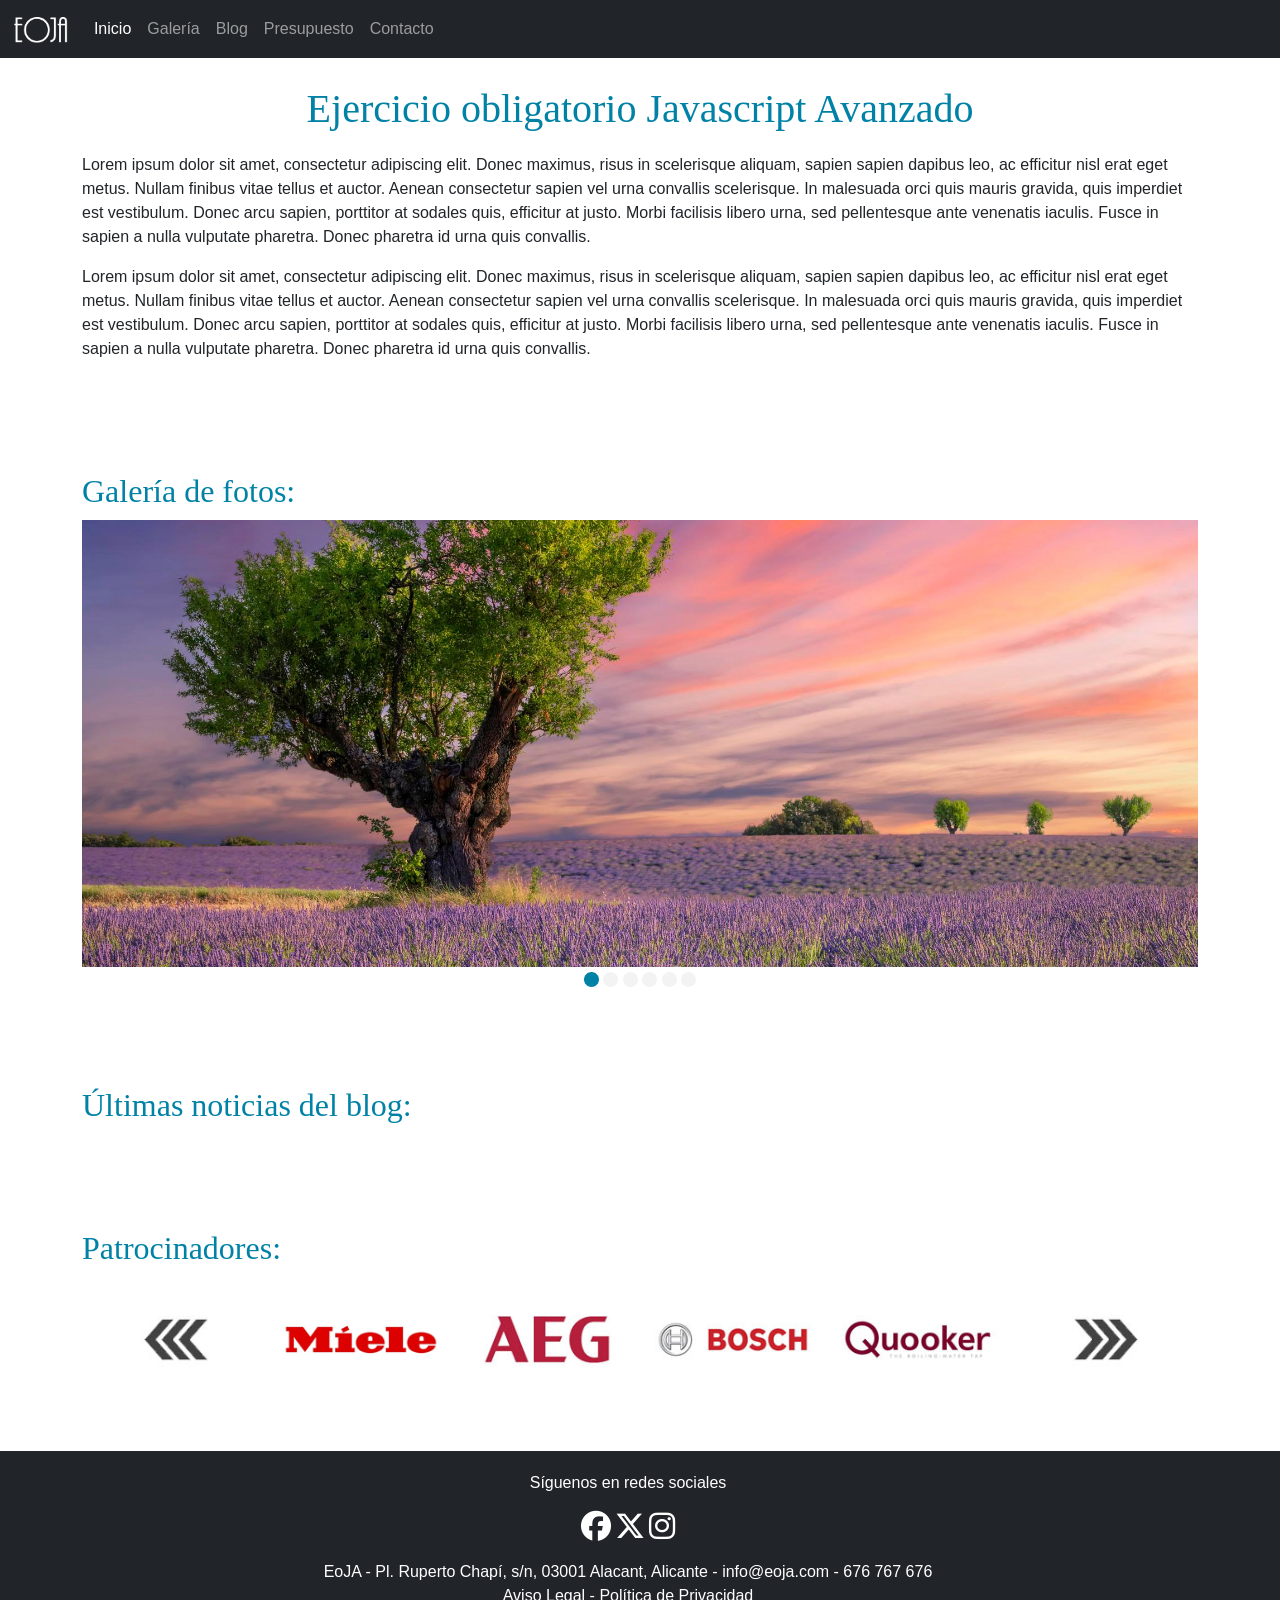
==== index.html @ 6982687c "Archivos de la web" ====
<!DOCTYPE html>
<html lang="es">

		<head>

			<title>Ejercicio obligatorio Módulo 7 Javascript Avanzado</title>
			<meta  charset="utf-8">
			<meta name="description" content="Ejercicio obligatorio Módulo 7 Javascript Avanzado">
			<meta name="viewport" content="width=device-width, initial-scale=1">
			<link rel="icon" href="images/punto-azul.png" type="image/png">

			<!-- Añadimos bibliotecas de Bootstraap y archivo css-->
			<link href="https://cdn.jsdelivr.net/npm/bootstrap@5.3.8/dist/css/bootstrap.min.css" rel="stylesheet" integrity="sha384-sRIl4kxILFvY47J16cr9ZwB07vP4J8+LH7qKQnuqkuIAvNWLzeN8tE5YBujZqJLB" crossorigin="anonymous">
			 <link rel="stylesheet" href="https://cdn.jsdelivr.net/npm/bootstrap-icons@1.13.1/font/bootstrap-icons.min.css">
			<link rel="stylesheet" href="https://cdnjs.cloudflare.com/ajax/libs/font-awesome/6.5.2/css/all.min.css">
			<link rel="stylesheet" href="css/estilos.css">

			<!-- Añadimos bibliotecas JQuery y archivo js -->
			<script src="https://ajax.googleapis.com/ajax/libs/jquery/3.2.1/jquery.min.js"></script>
			<script type="text/javascript" src="js/funciones.js"></script>

	    <script type="text/javascript">

			$(document).ready(function(){
					cargar("home"); 
					setInterval(carrusel, 2000);	
			});

	    </script>

		</head>

		<body>


		<!-- MENÚ -->
		<nav class="navbar navbar-expand-lg bg-dark fixed-top" data-bs-theme="dark">
		  <div class="container-fluid">
		    <a class="navbar-brand" href="#"><img src="images/logo-EOJA.png" class="logo"></a>
		    <button class="navbar-toggler" type="button" data-bs-toggle="collapse" data-bs-target="#navbarNavAltMarkup" aria-controls="navbarNavAltMarkup" aria-expanded="false" aria-label="Toggle navigation">
		      <span class="navbar-toggler-icon"></span>
		    </button>
		    <div class="collapse navbar-collapse" id="navbarNavAltMarkup">
		      <div class="navbar-nav">
		        <a class="nav-link active" aria-current="page" href="index.html">Inicio</a>
		        <a class="nav-link" href="views/galeria.html">Galería</a>
		        <a class="nav-link" href="views/blog.html">Blog</a>
		        <a class="nav-link" href="views/presupuesto.html">Presupuesto</a>
		        <a class="nav-link" href="views/contacto.html">Contacto</a>
		      </div>
		    </div>
		  </div>
		</nav>

	
		<!-- CABECERA DE LA SECCIÓN -->
		<div class="containerfluid cuerpo">
				<div class="container">
					<div class="row">
						<div class="col-12">
							<h1>Ejercicio obligatorio Javascript Avanzado</h1>
						</div>
					</div>
					<div class="row">
						<div class="col-12">
							<p>Lorem ipsum dolor sit amet, consectetur adipiscing elit. Donec maximus, risus in scelerisque aliquam, sapien sapien dapibus leo, ac efficitur nisl erat eget metus. Nullam finibus vitae tellus et auctor. Aenean consectetur sapien vel urna convallis scelerisque. In malesuada orci quis mauris gravida, quis imperdiet est vestibulum. Donec arcu sapien, porttitor at sodales quis, efficitur at justo. Morbi facilisis libero urna, sed pellentesque ante venenatis iaculis. Fusce in sapien a nulla vulputate pharetra. Donec pharetra id urna quis convallis.</p>
              <p>Lorem ipsum dolor sit amet, consectetur adipiscing elit. Donec maximus, risus in scelerisque aliquam, sapien sapien dapibus leo, ac efficitur nisl erat eget metus. Nullam finibus vitae tellus et auctor. Aenean consectetur sapien vel urna convallis scelerisque. In malesuada orci quis mauris gravida, quis imperdiet est vestibulum. Donec arcu sapien, porttitor at sodales quis, efficitur at justo. Morbi facilisis libero urna, sed pellentesque ante venenatis iaculis. Fusce in sapien a nulla vulputate pharetra. Donec pharetra id urna quis convallis.</p>
						</div>
					</div>
				</div>
		</div>


		<!-- CARRUSEL DE FOTOS -->
		<div class="containerfluid cuerpo">
				<div class="container">
					<div class="row">
						<div class="col-12"><h2>Galería de fotos:</h2></div>
					</div>
					<div class="row">
						<div class="col-12">
								<img id="imagen_carrusel" src="images/home1.jpg" width="100%">
						</div>
					</div>
					<div class="row">
						<div class="col-12 text-center">
								<img id="punto1" class="punto" src="images/punto-azul.png" onclick="cambia_foto('1')" title="Foto 1">
								<img id="punto2" class="punto" src="images/punto-gris.png" onclick="cambia_foto('2')" title="Foto 2">
								<img id="punto3" class="punto" src="images/punto-gris.png" onclick="cambia_foto('3')" title="Foto 3">
								<img id="punto4" class="punto" src="images/punto-gris.png" onclick="cambia_foto('4')" title="Foto 4">
								<img id="punto5" class="punto" src="images/punto-gris.png" onclick="cambia_foto('5')" title="Foto 5">
								<img id="punto6" class="punto" src="images/punto-gris.png" onclick="cambia_foto('6')" title="Foto 6">
						</div>
					</div>					
				</div>
		</div>

		<!-- MÓDULO NOTICIAS -->
		<div class="containerfluid cuerpo">
				<div class="container seccion">
					<div class="row">
						<div class="col-12"><h2>Últimas noticias del blog:</h2></div>
					</div>
					<div class="row" id="capa_noticias">
							<!-- Capa de noticias cargadas con JS -->
					</div>
				</div>
		</div>

		<!-- MÓDULO PATROCINADORES -->
		<div class="containerfluid cuerpo">
				<div class="container seccion">
					<div class="row">
						<div class="col-12"><h2>Patrocinadores:</h2></div>
					</div>
					<div class="row">
						<div class="col-12">
							<ul id="patrocinadores">
								<li class="col-2 pt-4 pt-md-0"><img id="izq" src="images/izq.jpg" onclick="mover_izq()" alt="Anterior" title="Anterior"></li>
								<li class="col-4 col-md-2"><img id="patrocinador1" src="images/logo1.jpg"></li>
								<li class="col-4 col-md-2"><img id="patrocinador2" src="images/logo2.jpg"></li>
								<li class="col-2 d-none d-md-block"><img id="patrocinador3" src="images/logo3.jpg"></li>
								<li class="col-2 d-none d-md-block"><img id="patrocinador4" src="images/logo4.jpg"></li>
								<li class="col-2 pt-4 pt-md-0"><img id="der" src="images/der.jpg" onclick="mover_der()" alt="Siguiente" title="Siguiente"></li>
							</ul>
						</div>
					</div>
				</div>
		</div>

		<!-- PIE DE LA WEB -->
		<div class="containerfluid footer bg-dark"  data-bs-theme="dark">
			<div class="container">
				<div class="row">
					<div class="row">
	        	<div class="col-12 text-center">
	        			<p>Síguenos en redes sociales</p>
	        			<p>
	        				<a href="#" title="Facebook" target="blank"><i class="fa-brands fa-facebook icono-redes" title="Síguenos en Facebook"></i></a>
									<a href="#" title="X" target="blank"><i class="fa-brands fa-x-twitter icono-redes" title="Síguenos en X"></i></a>
									<a href="#" title="Instagram" target="blank"><i class="fa-brands fa-instagram icono-redes" title="Síguenos en Instagram"></i></a>
								</p>
						</div>
					</div>
	        <div class="row">
	        	<div class="col-12 text-center">
	        			EoJA - Pl. Ruperto Chapí, s/n, 03001 Alacant, Alicante - 
	        			<a href="mailto:info@eoja.com" class="enlace_pie">info@eoja.com</a> - <a href="tel:676767676" class="enlace_pie">676 767 676</a>
	        			<br> <a href="#" class="enlace_pie">Aviso Legal</a> - <a href="#" class="enlace_pie">Política de Privacidad</a>  
						</div>
					</div>

				</div>
			</div>
		</div>


		<script src="https://cdn.jsdelivr.net/npm/bootstrap@5.3.8/dist/js/bootstrap.bundle.min.js" integrity="sha384-FKyoEForCGlyvwx9Hj09JcYn3nv7wiPVlz7YYwJrWVcXK/BmnVDxM+D2scQbITxI" crossorigin="anonymous"></script>

	</body>
</html>
---- css/estilos.css ----
/* Estilos generales de la página */

*{
	margin: 0;
	padding: 0;
	list-style: none;
	text-decoration: none;
	font-family: 'Helvetica', sans-serif;	
}


.cuerpo{
	width: 100%;
	margin-top: 85px;
}
.noticia{
	float: left;
	margin: 20px 0 0 0;
	border-bottom: 2px solid #000;
}
.logo{
	height: 30px;
}
.punto{
	cursor: pointer;
	height: 15px;
}
.img_galeria{
	width: 100%;
}
.flecha{
	cursor: pointer;
	width: 100%;
}
.informacion{
	size: 10px;
	font-style: italic;
}
h1{
	font-family: Rubik;
	font-size: 2.5em;
	text-align: center;
	color: #0082A7;
	margin: 0 0 20px 0;
}
h2{
	font-family: Rubik;
	font-size: 2em;
	color: #0082A7;
	margin: 10px 0;
}
h3{
	font-family: Rubik;
	font-size: 1.8em;
	color: #0082A7;
}
h4{
	font-family: Rubik;
	font-size: 1.5em;
	margin: 15px 0 0 0;
}

a.enlace_pie{
	text-decoration: none;
	color: #FFF;
}
a.enlace_pie:hover{
	text-decoration: underline;
	color: #0082A7;
}


ul#patrocinadores{
	list-style: none;
	width: 100%;
    margin: 0;
    padding: 0;
}
ul#patrocinadores li{
	margin: 0;
	padding: 0;
	text-align: center;
	vertical-align: middle;
	float: left;
}
ul#patrocinadores li img{
	width: 100%;
}

#izq, #der{
	cursor: pointer;
}



/* Estilos del módulo y página blog */

.leer_mas{
	text-align: right;
	padding: 0 10px 0 0;
}
.leer_mas a{
	text-decoration: none;
	color: #000;
}
.leer_mas a:hover{
	text-decoration: underline;
	color: #0082A7;
}


/* 	Estilos de la página presupuesto */

.presupuesto{
	list-style: none;
	padding: 0;
	margin: 0;
}
.presupuesto li{
	margin: 5px 0 0 0;
}
.presupuesto li p{
	font-style: italic;
}
input.checkboxClass{
	width: 20px;
}
.importePresupuesto{
	font-size: 17px;
    font-weight: bold;
    text-align: right;
}
a.enlace_politica{
	text-decoration: none;
	color: #000;
}
a.enlace_politica:hover{
	text-decoration: underline;
	color: #0082A7;
}



/* 	Estilos de la página contacto */


.icono-contacto{
	font-size: 25px;
	color: #0082A7;
	margin: 0 20px  0 0;
}
.enviar{
	margin: 0;
	padding: 5px 10px;
	cursor: pointer;
	color: #FFF;
	background-color: #0082A7;
	border: 2px solid #0082A7;
	border-radius: 3px;
}
.enviar:hover{
	background-color: #FFF;
	color: #0082A7;
}




/* 	Estilos del footer */

.footer{
	width: 100%;
	margin: 50px 0 0 0;
	padding: 20px;
	background-color: #000;
	color: #FFF;
	text-align: center;
}
.icono-redes{
	font-size: 30px;
	color: #FFF;
}
.icono-redes:hover{
	color: #0082A7;
}
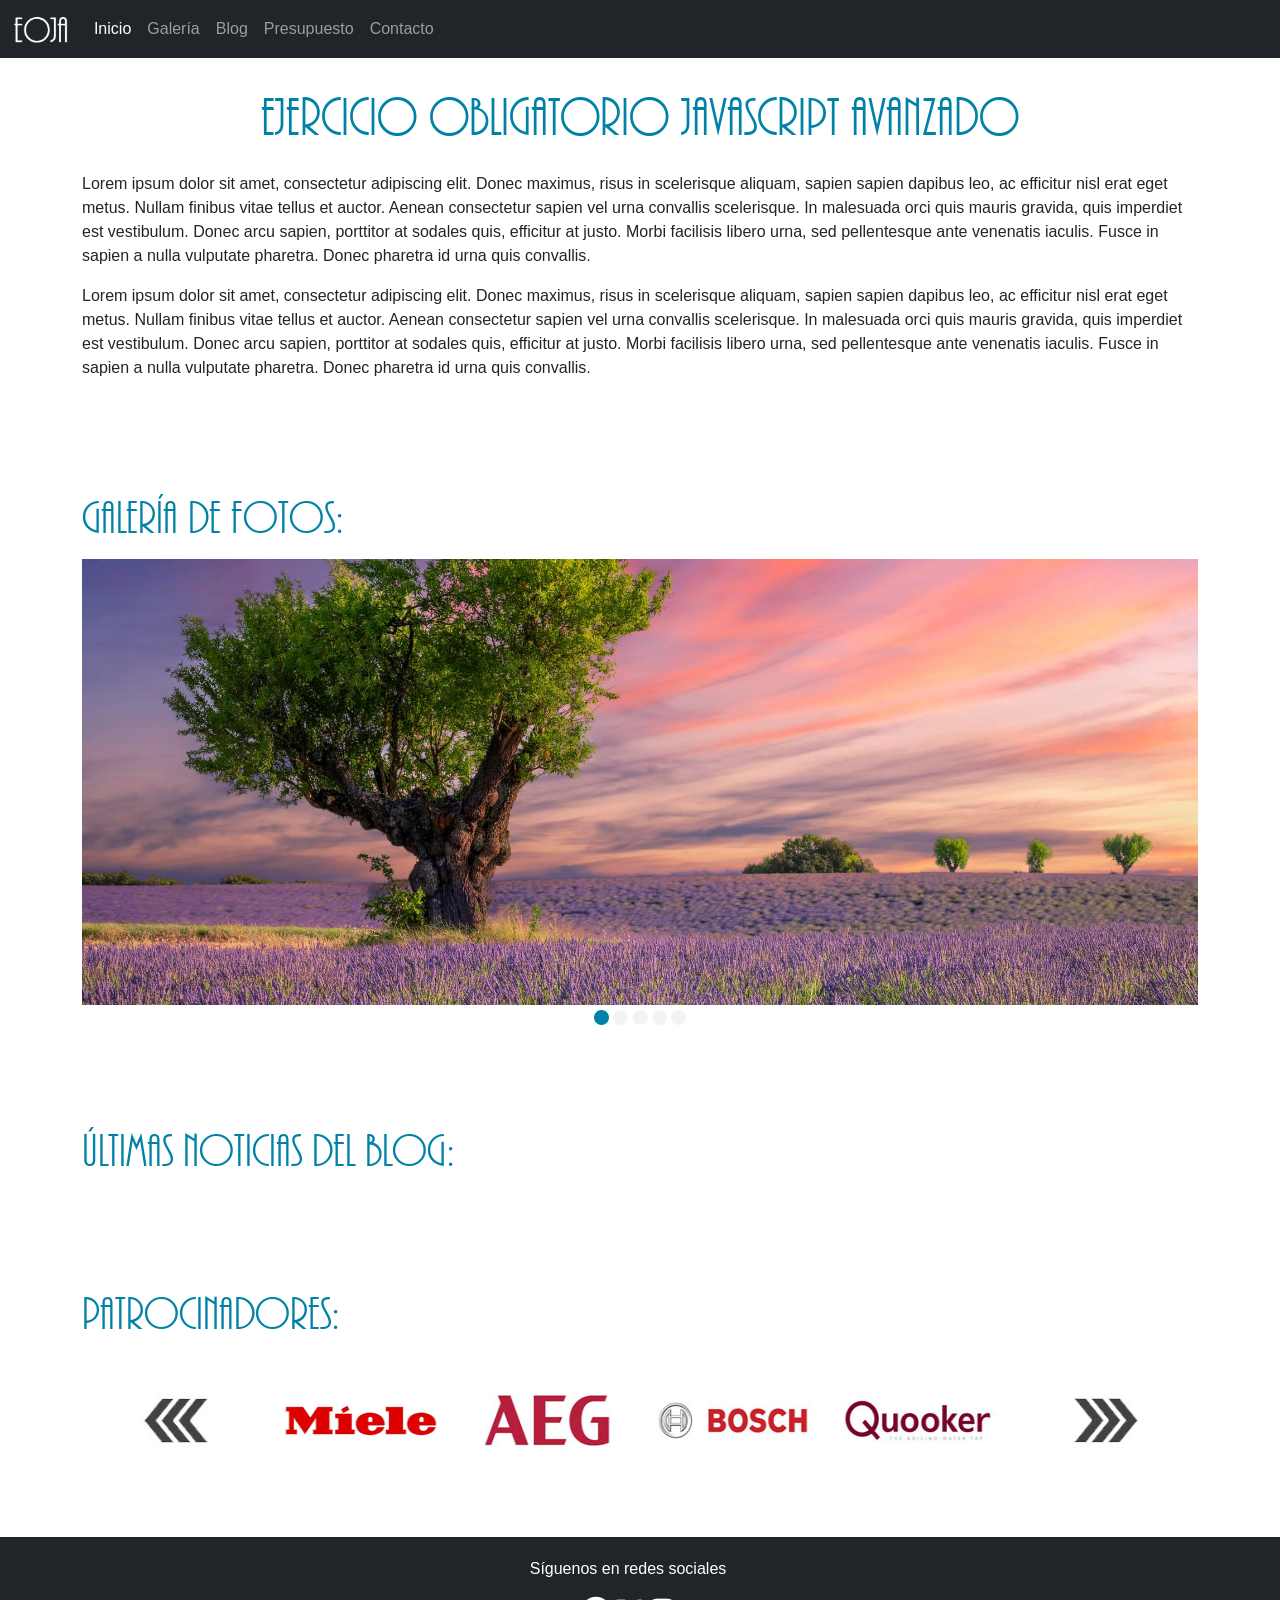
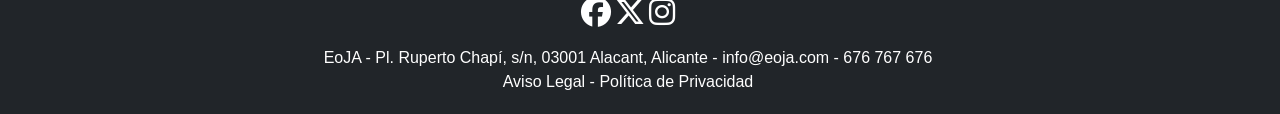
==== commit 15ba7814: "Actualización completa de la web" ====
--- a/index.html
+++ b/index.html
@@ -1,7 +1,7 @@
 <!DOCTYPE html>
 <html lang="es">
 
-		<head>
+	<head>
 
 			<title>Ejercicio obligatorio Módulo 7 Javascript Avanzado</title>
 			<meta  charset="utf-8">
@@ -15,146 +15,161 @@
 			<link rel="stylesheet" href="https://cdnjs.cloudflare.com/ajax/libs/font-awesome/6.5.2/css/all.min.css">
 			<link rel="stylesheet" href="css/estilos.css">
 
-			<!-- Añadimos bibliotecas JQuery y archivo js -->
+			<!-- Añadimos biblioteca JQuery y archivo js -->
 			<script src="https://ajax.googleapis.com/ajax/libs/jquery/3.2.1/jquery.min.js"></script>
-			<script type="text/javascript" src="js/funciones.js"></script>
+			<script src="js/script_home.js"></script>
 
-	    <script type="text/javascript">
+	</head>
 
-			$(document).ready(function(){
-					cargar("home"); 
-					setInterval(carrusel, 2000);	
-			});
-
-	    </script>
-
-		</head>
-
-		<body>
+	<body>
 
 
-		<!-- MENÚ -->
-		<nav class="navbar navbar-expand-lg bg-dark fixed-top" data-bs-theme="dark">
-		  <div class="container-fluid">
-		    <a class="navbar-brand" href="#"><img src="images/logo-EOJA.png" class="logo"></a>
-		    <button class="navbar-toggler" type="button" data-bs-toggle="collapse" data-bs-target="#navbarNavAltMarkup" aria-controls="navbarNavAltMarkup" aria-expanded="false" aria-label="Toggle navigation">
-		      <span class="navbar-toggler-icon"></span>
-		    </button>
-		    <div class="collapse navbar-collapse" id="navbarNavAltMarkup">
-		      <div class="navbar-nav">
-		        <a class="nav-link active" aria-current="page" href="index.html">Inicio</a>
-		        <a class="nav-link" href="views/galeria.html">Galería</a>
-		        <a class="nav-link" href="views/blog.html">Blog</a>
-		        <a class="nav-link" href="views/presupuesto.html">Presupuesto</a>
-		        <a class="nav-link" href="views/contacto.html">Contacto</a>
-		      </div>
-		    </div>
-		  </div>
-		</nav>
+			<!-- SECCIÓN HEADER DE LA PÁGINA -->
+			<!-- MENÚ -->
+			<header>
+					<nav class="navbar navbar-expand-lg bg-dark fixed-top" data-bs-theme="dark">
+					  <div class="container-fluid">
+					    <a class="navbar-brand" href="index.html"><img src="images/logo-EOJA.png" class="logo" alt="EoJA - Ejercicio obligatorio Javascript Avanzado" title="EoJA - Ejercicio obligatorio Javascript Avanzado" width="168" height="67"></a>
+					    <button class="navbar-toggler" type="button" data-bs-toggle="collapse" data-bs-target="#navbarNavAltMarkup" aria-controls="navbarNavAltMarkup" aria-expanded="false" aria-label="Toggle navigation">
+					      <span class="navbar-toggler-icon"></span>
+					    </button>
+					    <div class="collapse navbar-collapse" id="navbarNavAltMarkup">
+					      <div class="navbar-nav">
+					        <a class="nav-link active" aria-current="page" href="index.html">Inicio</a>
+					        <a class="nav-link" href="views/galeria.html">Galería</a>
+					        <a class="nav-link" href="views/blog.html">Blog</a>
+					        <a class="nav-link" href="views/presupuesto.html">Presupuesto</a>
+					        <a class="nav-link" href="views/contacto.html">Contacto</a>
+					      </div>
+					    </div>
+					  </div>
+					</nav>
+			</header>
 
-	
-		<!-- CABECERA DE LA SECCIÓN -->
-		<div class="containerfluid cuerpo">
-				<div class="container">
-					<div class="row">
-						<div class="col-12">
-							<h1>Ejercicio obligatorio Javascript Avanzado</h1>
-						</div>
-					</div>
-					<div class="row">
-						<div class="col-12">
-							<p>Lorem ipsum dolor sit amet, consectetur adipiscing elit. Donec maximus, risus in scelerisque aliquam, sapien sapien dapibus leo, ac efficitur nisl erat eget metus. Nullam finibus vitae tellus et auctor. Aenean consectetur sapien vel urna convallis scelerisque. In malesuada orci quis mauris gravida, quis imperdiet est vestibulum. Donec arcu sapien, porttitor at sodales quis, efficitur at justo. Morbi facilisis libero urna, sed pellentesque ante venenatis iaculis. Fusce in sapien a nulla vulputate pharetra. Donec pharetra id urna quis convallis.</p>
-              <p>Lorem ipsum dolor sit amet, consectetur adipiscing elit. Donec maximus, risus in scelerisque aliquam, sapien sapien dapibus leo, ac efficitur nisl erat eget metus. Nullam finibus vitae tellus et auctor. Aenean consectetur sapien vel urna convallis scelerisque. In malesuada orci quis mauris gravida, quis imperdiet est vestibulum. Donec arcu sapien, porttitor at sodales quis, efficitur at justo. Morbi facilisis libero urna, sed pellentesque ante venenatis iaculis. Fusce in sapien a nulla vulputate pharetra. Donec pharetra id urna quis convallis.</p>
-						</div>
-					</div>
-				</div>
-		</div>
+			<!-- CUERPO DE LA PÁGINA -->
+			<main>
+
+						<!-- CABECERA DE LA SECCIÓN -->
+						<section>
+								<div class="containerfluid cuerpo">
+										<div class="container">
+											<div class="row">
+												<div class="col-12">
+													<h1>Ejercicio obligatorio Javascript Avanzado</h1>
+												</div>
+											</div>
+											<div class="row">
+												<div class="col-12">
+													<p>Lorem ipsum dolor sit amet, consectetur adipiscing elit. Donec maximus, risus in scelerisque aliquam, sapien sapien dapibus leo, ac efficitur nisl erat eget metus. Nullam finibus vitae tellus et auctor. Aenean consectetur sapien vel urna convallis scelerisque. In malesuada orci quis mauris gravida, quis imperdiet est vestibulum. Donec arcu sapien, porttitor at sodales quis, efficitur at justo. Morbi facilisis libero urna, sed pellentesque ante venenatis iaculis. Fusce in sapien a nulla vulputate pharetra. Donec pharetra id urna quis convallis.</p>
+						              <p>Lorem ipsum dolor sit amet, consectetur adipiscing elit. Donec maximus, risus in scelerisque aliquam, sapien sapien dapibus leo, ac efficitur nisl erat eget metus. Nullam finibus vitae tellus et auctor. Aenean consectetur sapien vel urna convallis scelerisque. In malesuada orci quis mauris gravida, quis imperdiet est vestibulum. Donec arcu sapien, porttitor at sodales quis, efficitur at justo. Morbi facilisis libero urna, sed pellentesque ante venenatis iaculis. Fusce in sapien a nulla vulputate pharetra. Donec pharetra id urna quis convallis.</p>
+												</div>
+											</div>
+										</div>
+								</div>
+						</section>
 
 
-		<!-- CARRUSEL DE FOTOS -->
-		<div class="containerfluid cuerpo">
-				<div class="container">
-					<div class="row">
-						<div class="col-12"><h2>Galería de fotos:</h2></div>
-					</div>
-					<div class="row">
-						<div class="col-12">
-								<img id="imagen_carrusel" src="images/home1.jpg" width="100%">
-						</div>
-					</div>
-					<div class="row">
-						<div class="col-12 text-center">
-								<img id="punto1" class="punto" src="images/punto-azul.png" onclick="cambia_foto('1')" title="Foto 1">
-								<img id="punto2" class="punto" src="images/punto-gris.png" onclick="cambia_foto('2')" title="Foto 2">
-								<img id="punto3" class="punto" src="images/punto-gris.png" onclick="cambia_foto('3')" title="Foto 3">
-								<img id="punto4" class="punto" src="images/punto-gris.png" onclick="cambia_foto('4')" title="Foto 4">
-								<img id="punto5" class="punto" src="images/punto-gris.png" onclick="cambia_foto('5')" title="Foto 5">
-								<img id="punto6" class="punto" src="images/punto-gris.png" onclick="cambia_foto('6')" title="Foto 6">
-						</div>
-					</div>					
-				</div>
-		</div>
-
-		<!-- MÓDULO NOTICIAS -->
-		<div class="containerfluid cuerpo">
-				<div class="container seccion">
-					<div class="row">
-						<div class="col-12"><h2>Últimas noticias del blog:</h2></div>
-					</div>
-					<div class="row" id="capa_noticias">
-							<!-- Capa de noticias cargadas con JS -->
-					</div>
-				</div>
-		</div>
-
-		<!-- MÓDULO PATROCINADORES -->
-		<div class="containerfluid cuerpo">
-				<div class="container seccion">
-					<div class="row">
-						<div class="col-12"><h2>Patrocinadores:</h2></div>
-					</div>
-					<div class="row">
-						<div class="col-12">
-							<ul id="patrocinadores">
-								<li class="col-2 pt-4 pt-md-0"><img id="izq" src="images/izq.jpg" onclick="mover_izq()" alt="Anterior" title="Anterior"></li>
-								<li class="col-4 col-md-2"><img id="patrocinador1" src="images/logo1.jpg"></li>
-								<li class="col-4 col-md-2"><img id="patrocinador2" src="images/logo2.jpg"></li>
-								<li class="col-2 d-none d-md-block"><img id="patrocinador3" src="images/logo3.jpg"></li>
-								<li class="col-2 d-none d-md-block"><img id="patrocinador4" src="images/logo4.jpg"></li>
-								<li class="col-2 pt-4 pt-md-0"><img id="der" src="images/der.jpg" onclick="mover_der()" alt="Siguiente" title="Siguiente"></li>
-							</ul>
-						</div>
-					</div>
-				</div>
-		</div>
-
-		<!-- PIE DE LA WEB -->
-		<div class="containerfluid footer bg-dark"  data-bs-theme="dark">
-			<div class="container">
-				<div class="row">
-					<div class="row">
-	        	<div class="col-12 text-center">
-	        			<p>Síguenos en redes sociales</p>
-	        			<p>
-	        				<a href="#" title="Facebook" target="blank"><i class="fa-brands fa-facebook icono-redes" title="Síguenos en Facebook"></i></a>
-									<a href="#" title="X" target="blank"><i class="fa-brands fa-x-twitter icono-redes" title="Síguenos en X"></i></a>
-									<a href="#" title="Instagram" target="blank"><i class="fa-brands fa-instagram icono-redes" title="Síguenos en Instagram"></i></a>
-								</p>
-						</div>
-					</div>
-	        <div class="row">
-	        	<div class="col-12 text-center">
-	        			EoJA - Pl. Ruperto Chapí, s/n, 03001 Alacant, Alicante - 
-	        			<a href="mailto:info@eoja.com" class="enlace_pie">info@eoja.com</a> - <a href="tel:676767676" class="enlace_pie">676 767 676</a>
-	        			<br> <a href="#" class="enlace_pie">Aviso Legal</a> - <a href="#" class="enlace_pie">Política de Privacidad</a>  
-						</div>
-					</div>
-
-				</div>
-			</div>
-		</div>
+						<!-- CARRUSEL DE FOTOS -->
+						<section>
+								<div class="containerfluid cuerpo">
+										<div class="container">
+											<div class="row">
+												<div class="col-12"><h2>Galería de fotos:</h2></div>
+											</div>
+											<div class="row">
+												<div class="col-12">
+														<img id="imagen_carrusel" class="img_galeria" src="images/home1.jpg" alt="Imagen central del carrusel" title="Imagen central del carrusel" width="2000" height="800">
+												</div>
+											</div>
+											<div class="row">
+												<div class="col-12 text-center">
+														<img id="punto1" class="punto" src="images/punto-azul.png" onclick="cambia_foto('1')" alt="Foto 1" title="Foto 1" width="50" height="50">
+														<img id="punto2" class="punto" src="images/punto-gris.png" onclick="cambia_foto('2')" alt="Foto 2" title="Foto 2" width="50" height="50">
+														<img id="punto3" class="punto" src="images/punto-gris.png" onclick="cambia_foto('3')" alt="Foto 3" title="Foto 3" width="50" height="50">
+														<img id="punto4" class="punto" src="images/punto-gris.png" onclick="cambia_foto('4')" alt="Foto 4" title="Foto 4" width="50" height="50">
+														<img id="punto5" class="punto" src="images/punto-gris.png" onclick="cambia_foto('5')" alt="Foto 5" title="Foto 5" width="50" height="50">
+												</div>
+											</div>					
+										</div>
+								</div>
+						</section>
 
 
+						<!-- MÓDULO NOTICIAS -->
+						<section>
+								<div class="containerfluid cuerpo">
+									<div class="container seccion">
+										<div class="row">
+											<div class="col-12"><h2>Últimas noticias del blog:</h2></div>
+										</div>
+										<div class="row" id="capa_noticias">
+												<!-- Capa de noticias cargadas con JS -->
+										</div>
+									</div>
+							</div>
+						</section>
+
+
+						<!-- MÓDULO PATROCINADORES -->
+						<section>
+								<div class="containerfluid cuerpo">
+										<div class="container seccion">
+											<div class="row">
+												<div class="col-12"><h2>Patrocinadores:</h2></div>
+											</div>
+											<div class="row">
+												<div class="col-12">
+													<ul id="patrocinadores">
+														<li class="col-2 pt-4 pt-md-0">
+															<img id="izq" src="images/izq.jpg" onclick="mover_izq()" alt="Anterior" title="Anterior" width="200" height="133"></li>
+														<li class="col-4 col-md-2">
+															<img id="patrocinador1" src="images/logo1.jpg" alt="Patrocinador 1" title="Patrocinador 1" width="200" height="133"></li>
+														<li class="col-4 col-md-2">
+															<img id="patrocinador2" src="images/logo2.jpg" alt="Patrocinador 2" title="Patrocinador 2" width="200" height="133"></li>
+														<li class="col-2 d-none d-md-block">
+															<img id="patrocinador3" src="images/logo3.jpg" alt="Patrocinador 3" title="Patrocinador 3" width="200" height="133"></li>
+														<li class="col-2 d-none d-md-block">
+															<img id="patrocinador4" src="images/logo4.jpg" alt="Patrocinador 4" title="Patrocinador 4" width="200" height="133"></li>
+														<li class="col-2 pt-4 pt-md-0">
+															<img id="der" src="images/der.jpg" onclick="mover_der()" alt="Siguiente" title="Siguiente" width="200" height="133"></li>
+													</ul>
+												</div>
+											</div>
+										</div>
+								</div>
+						</section>
+
+				</main>
+
+				<!-- PIE DE LA PÁGINA -->
+				<footer>
+						<div class="containerfluid footer bg-dark"  data-bs-theme="dark">
+							<div class="container">
+								<div class="row">
+									<div class="row">
+					        	<div class="col-12 text-center">
+					        			<p>Síguenos en redes sociales</p>
+					        			<p>
+					        				<a href="#" title="Facebook" target="blank"><i class="fa-brands fa-facebook icono-redes" title="Síguenos en Facebook"></i></a>
+													<a href="#" title="X" target="blank"><i class="fa-brands fa-x-twitter icono-redes" title="Síguenos en X"></i></a>
+													<a href="#" title="Instagram" target="blank"><i class="fa-brands fa-instagram icono-redes" title="Síguenos en Instagram"></i></a>
+												</p>
+										</div>
+									</div>
+					        <div class="row">
+					        	<div class="col-12 text-center">
+					        			EoJA - Pl. Ruperto Chapí, s/n, 03001 Alacant, Alicante - 
+					        			<a href="mailto:info@eoja.com" class="enlace_pie">info@eoja.com</a> - <a href="tel:676767676" class="enlace_pie">676 767 676</a>
+					        			<br> <a href="#" class="enlace_pie">Aviso Legal</a> - <a href="#" class="enlace_pie">Política de Privacidad</a>  
+										</div>
+									</div>
+
+								</div>
+							</div>
+						</div>
+				</footer>
+					
+		
 		<script src="https://cdn.jsdelivr.net/npm/bootstrap@5.3.8/dist/js/bootstrap.bundle.min.js" integrity="sha384-FKyoEForCGlyvwx9Hj09JcYn3nv7wiPVlz7YYwJrWVcXK/BmnVDxM+D2scQbITxI" crossorigin="anonymous"></script>
 
 	</body>
--- a/css/estilos.css
+++ b/css/estilos.css
@@ -8,7 +8,10 @@
 	font-family: 'Helvetica', sans-serif;	
 }
 
-
+@font-face {
+     font-family: ArBonnie;
+	 src: url("ARBONNIE.ttf");
+}
 .cuerpo{
 	width: 100%;
 	margin-top: 85px;
@@ -20,43 +23,54 @@
 }
 .logo{
 	height: 30px;
+	width: auto;
 }
 .punto{
 	cursor: pointer;
 	height: 15px;
+	width: 15px;
 }
 .img_galeria{
 	width: 100%;
-}
+	height: auto;
+}
+.ima_opacity02{
+	opacity: 0.2;
+}
+.ima_opacity05{
+	opacity: 0.5;
+}
+
 .flecha{
 	cursor: pointer;
 	width: 100%;
+	height: auto;
 }
 .informacion{
 	size: 10px;
 	font-style: italic;
 }
 h1{
-	font-family: Rubik;
+	font-family: ArBonnie;
+	font-size: 3.5em;
+	text-align: center;
+	color: #0082A7;
+	margin: 0 0 20px 0;
+}
+h2{
+	font-family: ArBonnie;
+	font-size: 3em;
+	color: #0082A7;
+	margin: 10px 0;
+}
+h3{
+	font-family: ArBonnie;
+	font-size: 2.8em;
+	color: #0082A7;
+}
+h4{
+	font-family: ArBonnie;
 	font-size: 2.5em;
-	text-align: center;
-	color: #0082A7;
-	margin: 0 0 20px 0;
-}
-h2{
-	font-family: Rubik;
-	font-size: 2em;
-	color: #0082A7;
-	margin: 10px 0;
-}
-h3{
-	font-family: Rubik;
-	font-size: 1.8em;
-	color: #0082A7;
-}
-h4{
-	font-family: Rubik;
-	font-size: 1.5em;
 	margin: 15px 0 0 0;
 }
 
@@ -138,12 +152,38 @@
 	text-decoration: underline;
 	color: #0082A7;
 }
-
+.capa_error{
+	text-align: right;
+	color: red;
+	width: 100%;
+}
+.input_error{
+	border-color: red;
+}
+.capa_productos_error{
+	border: 1px solid red;
+}
+#resultado_formulario{
+	text-align: center;
+	font-weight: bold;
+	padding: 5px 0;
+}
+.color_rojo{
+	background-color: red;
+	color: white;
+}
+.color_verde{
+	background-color: green;
+	color: white;
+}
 
 
 /* 	Estilos de la página contacto */
 
-
+.capa_mapa{
+	width: 100%; 
+	height: 600px;
+}
 .icono-contacto{
 	font-size: 25px;
 	color: #0082A7;
